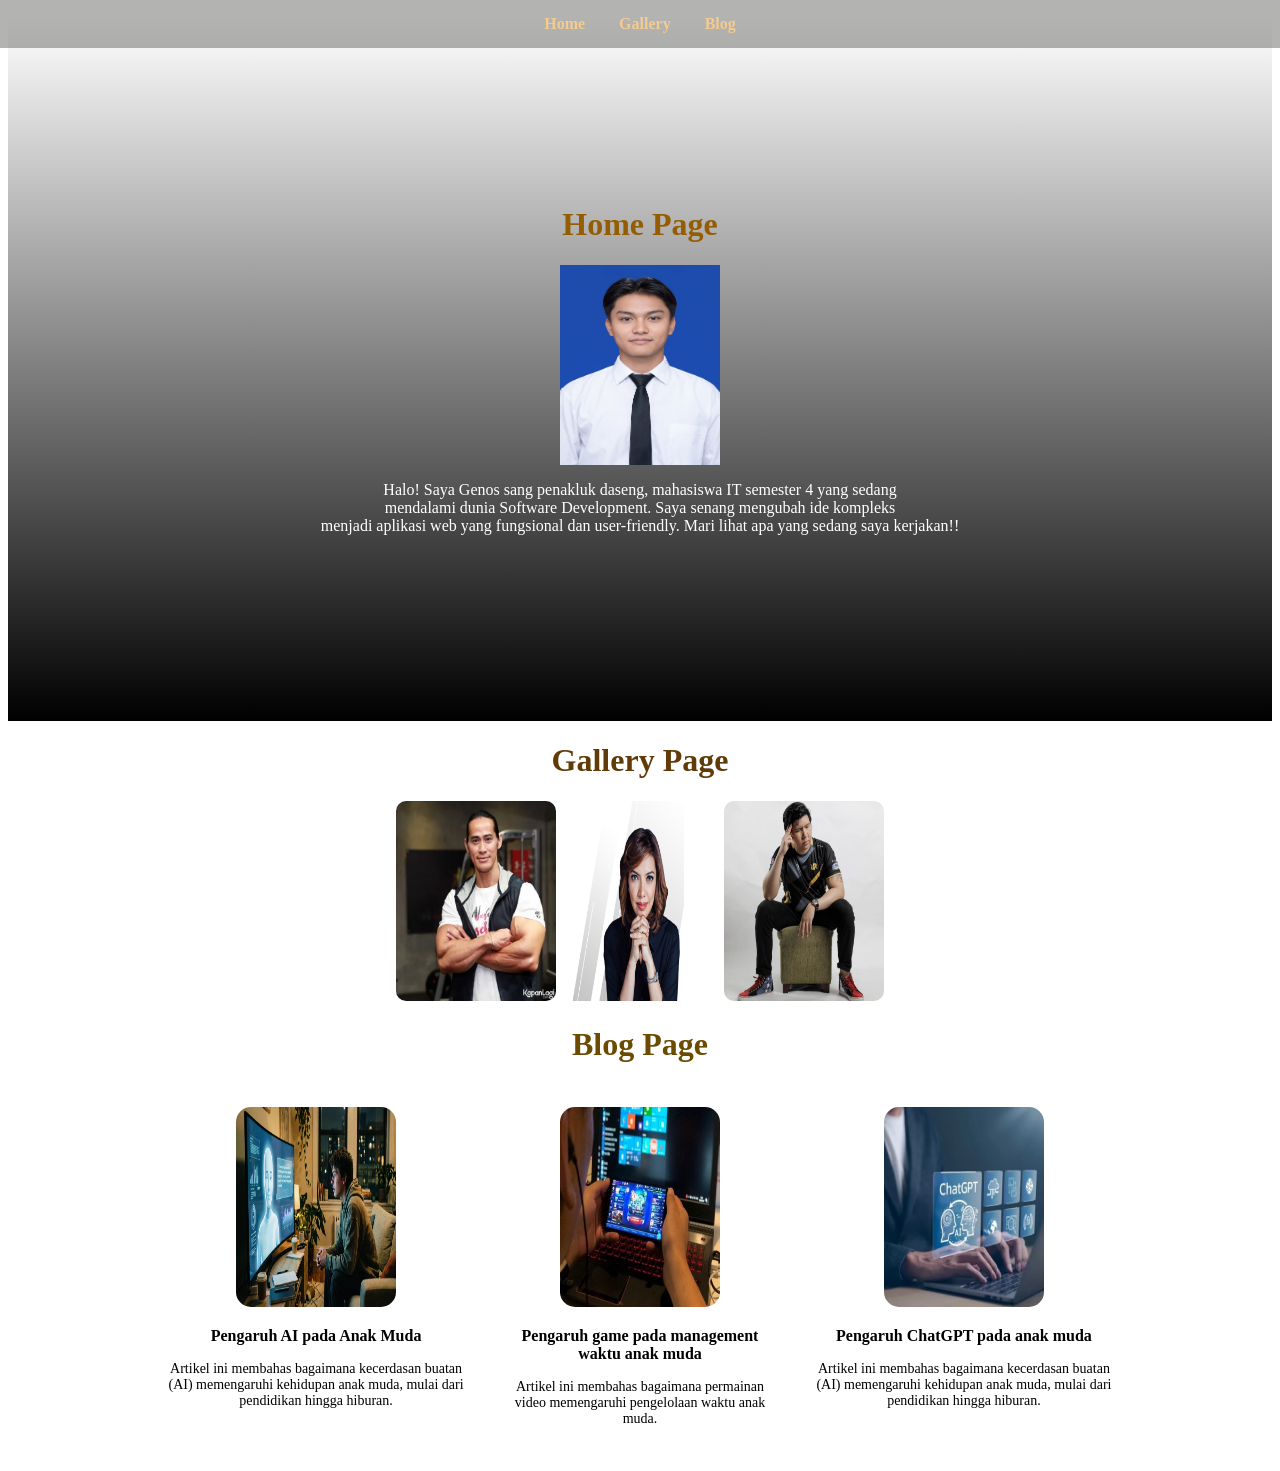
==== index.html @ f48aceee "Initial commit: Menambahkan file HTML dan aset gambar" ====
<!doctype html>
<html lang="en">
  <head>
    <meta charset="UTF-8" />
    <meta name="viewport" content="width=device-width, initial-scale=1.0" />
    <title>Pemro_tugas_project_1</title>
  </head>
  <body>

<div style="position: fixed; opacity: 0.5; top: 0; left: 0; width: 100%; background-color: #696866; padding: 15px 0; z-index: 1000;">
  <div align="center">
    <a href="#home" style="color: rgb(234, 155, 37); opacity: 2; margin: 0 15px; text-decoration: none;"><b>Home</b></a>
    <a href="#gallery" style="color: rgb(234, 155, 37); opacity: 2; margin: 0 15px; text-decoration: none;"><b>Gallery</b></a>
    <a href="#blog" style="color: rgb(234, 155, 37); opacity: 2; margin: 0 15px; text-decoration: none;"><b>Blog</b></a>
  </div>
</div>

<div style="margin-top: 15px;">
  </div>
    <div style="background: linear-gradient(to bottom, #ffffff, #000000); padding: 170px 0;"align="center">
    <h1 style="color: rgb(149, 93, 2);" id="ahsiap" align="center;">Home Page</h1>      
    <img src="422175.jpg" width="160" height="200" align="center">
    <p align="center" style="color: rgb(255, 255, 255);">
      Halo! Saya Genos sang penakluk daseng, mahasiswa IT semester 4 yang
      sedang<br />
      mendalami dunia Software Development. Saya senang mengubah ide kompleks<br />
      menjadi aplikasi web yang fungsional dan user-friendly. Mari lihat apa
      yang sedang saya kerjakan!!
    </p>
    </div>
    <h1 style="color: rgb(96, 59, 8);"" id="ahsiap" align="center">Gallery Page</h1>
<div class="gallery-container" align="center">
  <img src="ade rai.jpeg" width="160" height="200" style="border-radius: 10px;" alt="Project 1">
  <img src="najwa shihab.jpg" width="160" height="200" style="border-radius: 10px;" alt="Project 2">
  <img src="WIndah batubara.png" width="160" height="200" style="border-radius: 10px;" alt="Project 3">
</div>

<div align="center">
  <h1 style="color: #6b4b00;">Blog Page</h1>

  <table border="0" width="1000" cellpadding="20">
    <tr>
      <td align="center" valign="top">
        <img src="pengaruh AI anak muda.jpg" width="160" height="200" style="border-radius: 15px;" alt="Game Article">
        <br>
        <p><b>Pengaruh AI pada Anak Muda</b></p>
        <p align="center" style="font-size: 14px;">Artikel ini membahas bagaimana kecerdasan buatan (AI) memengaruhi kehidupan anak muda, mulai dari pendidikan hingga hiburan.</p>
      </td>

      <td align="center" valign="top">
        <img src="pengaruh game.jpg" width="160" height="200" style="border-radius: 15px;" alt="AI Article">
        <br>
        <p><b>Pengaruh game pada management waktu anak muda</b></p>
        <p align="center" style="font-size: 14px;">Artikel ini membahas bagaimana permainan video memengaruhi pengelolaan waktu anak muda.</p>
      </td>

      <td align="center" valign="top">
        <img src="pengaruh chat GPT.jpg" width="160" height="200" style="border-radius: 15px;" alt="Gaming at Home">
        <br>
        <p><b>Pengaruh ChatGPT pada anak muda</b></p>
        <p align="center" style="font-size: 14px;">Artikel ini membahas bagaimana kecerdasan buatan (AI) memengaruhi kehidupan anak muda, mulai dari pendidikan hingga hiburan.</p>
      </td>
    </tr>
  </table>
</div>
  </body>
</html>
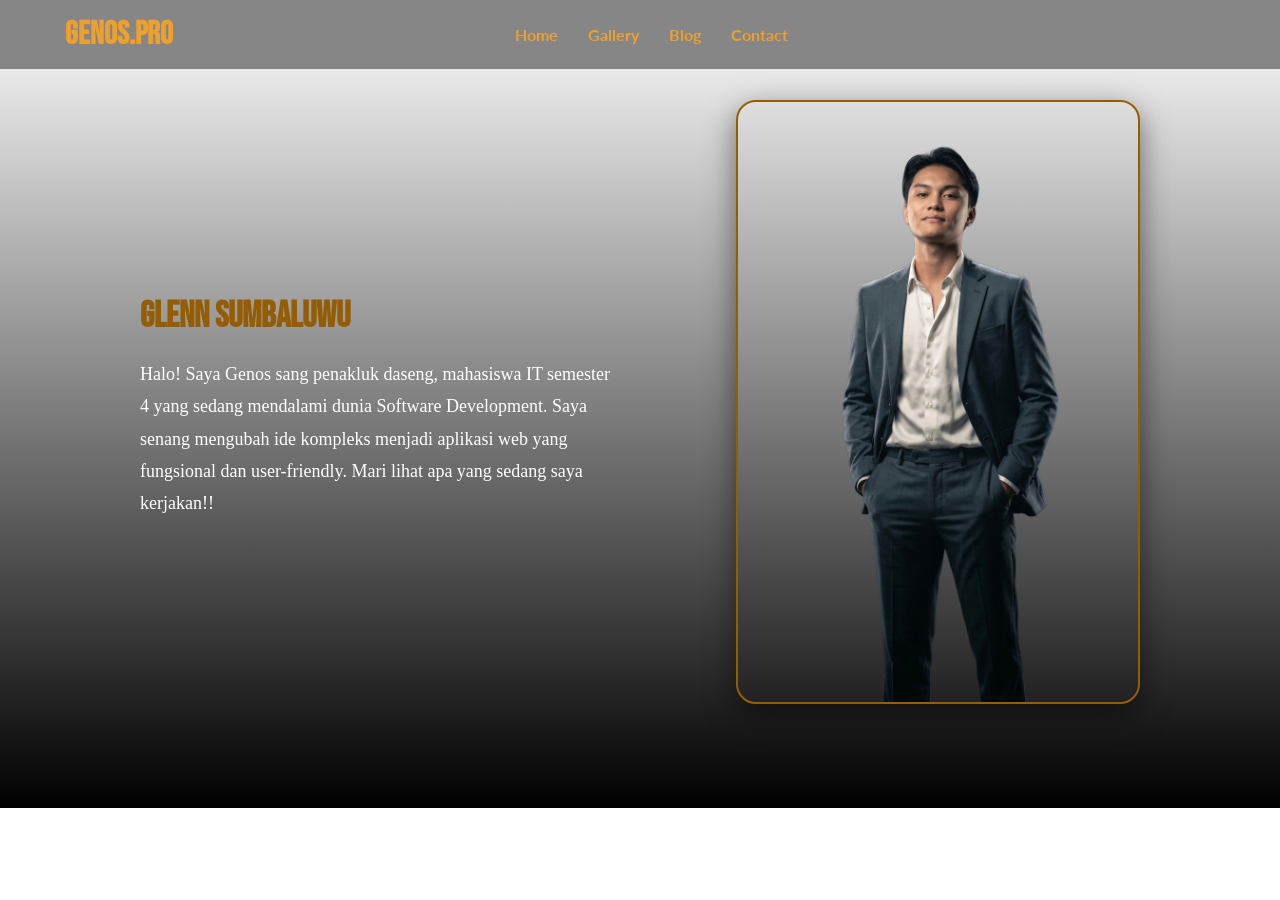
==== commit e71e6ad1: "memperindah halaman homepage" ====
--- a/index.html
+++ b/index.html
@@ -4,64 +4,162 @@
     <meta charset="UTF-8" />
     <meta name="viewport" content="width=device-width, initial-scale=1.0" />
     <title>Pemro_tugas_project_1</title>
+    <link rel="preconnect" href="https://fonts.googleapis.com" />
+    <link rel="preconnect" href="https://fonts.gstatic.com" crossorigin />
+    <link
+      href="https://fonts.googleapis.com/css2?family=Bebas+Neue&display=swap"
+      rel="stylesheet"
+    />
+    <link rel="preconnect" href="https://fonts.googleapis.com" />
+    <link rel="preconnect" href="https://fonts.gstatic.com" crossorigin />
+    <link
+      href="https://fonts.googleapis.com/css2?family=Lato:ital,wght@0,100;0,300;0,400;0,700;0,900;1,100;1,300;1,400;1,700;1,900&display=swap"
+      rel="stylesheet"
+    />
   </head>
-  <body>
+  <body style="margin: 0px">
+    <nav
+      style="
+        position: fixed;
+        top: 0;
+        left: 0;
+        width: 100%;
+        background-color: #808080;
+        padding: 15px 0;
+        z-index: 1000;
+        display: flex;
+        justify-content: space-between;
+        align-items: center;
+        opacity: 0.95;
+      "
+    >
+      <div style="margin-left: 50px">
+        <a
+          href="index.html"
+          align="left"
+          style="
+            color: #ea9b25;
+            opacity: 2;
+            margin: 0 15px;
+            text-decoration: none;
+            font-size: 32px;
+          "
+          ><b style="font-family: Bebas Neue">Genos.Pro</b></a
+        >
+      </div>
 
-<div style="position: fixed; opacity: 0.5; top: 0; left: 0; width: 100%; background-color: #696866; padding: 15px 0; z-index: 1000;">
-  <div align="center">
-    <a href="#home" style="color: rgb(234, 155, 37); opacity: 2; margin: 0 15px; text-decoration: none;"><b>Home</b></a>
-    <a href="#gallery" style="color: rgb(234, 155, 37); opacity: 2; margin: 0 15px; text-decoration: none;"><b>Gallery</b></a>
-    <a href="#blog" style="color: rgb(234, 155, 37); opacity: 2; margin: 0 15px; text-decoration: none;"><b>Blog</b></a>
-  </div>
-</div>
+      <div style="flex: 1; display: flex; justify-content: center">
+        <a
+          href="index.html"
+          style="
+            color: rgb(234, 155, 37);
+            opacity: 2;
+            margin: 0 15px;
+            text-decoration: none;
+            font-family: Lato;
+            font-weight: 900;
+          "
+          ><b>Home</b></a
+        >
+        <a
+          href="gallery.html"
+          style="
+            color: rgb(234, 155, 37);
+            opacity: 2;
+            margin: 0 15px;
+            text-decoration: none;
+            font-family: Lato;
+            font-weight: 900;
+          "
+          ><b>Gallery</b></a
+        >
+        <a
+          href="blog.html"
+          style="
+            color: rgb(234, 155, 37);
+            opacity: 2;
+            margin: 0 15px;
+            text-decoration: none;
+            font-family: Lato;
+            font-weight: 900;
+          "
+          ><b>Blog</b></a
+        >
+        <a
+          href="contact.html"
+          style="
+            color: #ea9b25;
+            opacity: 2;
+            margin: 0 15px;
+            text-decoration: none;
+            font-family: Lato;
+            font-weight: 900;
+          "
+          ><b>Contact</b></a
+        >
+      </div>
 
-<div style="margin-top: 15px;">
-  </div>
-    <div style="background: linear-gradient(to bottom, #ffffff, #000000); padding: 170px 0;"align="center">
-    <h1 style="color: rgb(149, 93, 2);" id="ahsiap" align="center;">Home Page</h1>      
-    <img src="422175.jpg" width="160" height="200" align="center">
-    <p align="center" style="color: rgb(255, 255, 255);">
-      Halo! Saya Genos sang penakluk daseng, mahasiswa IT semester 4 yang
-      sedang<br />
-      mendalami dunia Software Development. Saya senang mengubah ide kompleks<br />
-      menjadi aplikasi web yang fungsional dan user-friendly. Mari lihat apa
-      yang sedang saya kerjakan!!
-    </p>
+      <div style="flex: 0.146; padding-right: 30px">&nbsp;</div>
+    </nav>
+
+    <div
+      style="
+        background: linear-gradient(to bottom, #ffffff, #000000);
+        padding: 100px 0;
+        display: flex;
+        justify-content: center;
+        align-items: center;
+      "
+    >
+      <div
+        style="
+          display: flex;
+          flex-direction: row;
+          max-width: 1000px;
+          width: 90%;
+          align-items: center;
+        "
+      >
+        <div style="flex: 1; padding-right: 40px; text-align: left">
+          <h1
+            style="
+              color: rgb(149, 93, 2);
+              font-size: 36px;
+              margin-bottom: 20px;
+              font-family: Bebas Neue;
+            "
+          >
+            GLENN SUMBALUWU
+          </h1>
+          <p
+            style="color: rgb(255, 255, 255); font-size: 18px; line-height: 1.8"
+          >
+            Halo! Saya Genos sang penakluk daseng, mahasiswa IT semester 4 yang
+            sedang mendalami dunia Software Development. Saya senang mengubah
+            ide kompleks menjadi aplikasi web yang fungsional dan user-friendly.
+            Mari lihat apa yang sedang saya kerjakan!!
+          </p>
+        </div>
+
+        <div style="flex: 1; text-align: right">
+          <img
+            src="processed_image.png"
+            width="400"
+            height="auto"
+            style="
+              border-radius: 20px;
+              box-shadow: 0 10px 30px rgba(0, 0, 0, 0.5);
+              border: 2px solid #955d02;
+            "
+          />
+        </div>
+      </div>
     </div>
-    <h1 style="color: rgb(96, 59, 8);"" id="ahsiap" align="center">Gallery Page</h1>
-<div class="gallery-container" align="center">
-  <img src="ade rai.jpeg" width="160" height="200" style="border-radius: 10px;" alt="Project 1">
-  <img src="najwa shihab.jpg" width="160" height="200" style="border-radius: 10px;" alt="Project 2">
-  <img src="WIndah batubara.png" width="160" height="200" style="border-radius: 10px;" alt="Project 3">
-</div>
 
-<div align="center">
-  <h1 style="color: #6b4b00;">Blog Page</h1>
-
-  <table border="0" width="1000" cellpadding="20">
-    <tr>
-      <td align="center" valign="top">
-        <img src="pengaruh AI anak muda.jpg" width="160" height="200" style="border-radius: 15px;" alt="Game Article">
-        <br>
-        <p><b>Pengaruh AI pada Anak Muda</b></p>
-        <p align="center" style="font-size: 14px;">Artikel ini membahas bagaimana kecerdasan buatan (AI) memengaruhi kehidupan anak muda, mulai dari pendidikan hingga hiburan.</p>
-      </td>
-
-      <td align="center" valign="top">
-        <img src="pengaruh game.jpg" width="160" height="200" style="border-radius: 15px;" alt="AI Article">
-        <br>
-        <p><b>Pengaruh game pada management waktu anak muda</b></p>
-        <p align="center" style="font-size: 14px;">Artikel ini membahas bagaimana permainan video memengaruhi pengelolaan waktu anak muda.</p>
-      </td>
-
-      <td align="center" valign="top">
-        <img src="pengaruh chat GPT.jpg" width="160" height="200" style="border-radius: 15px;" alt="Gaming at Home">
-        <br>
-        <p><b>Pengaruh ChatGPT pada anak muda</b></p>
-        <p align="center" style="font-size: 14px;">Artikel ini membahas bagaimana kecerdasan buatan (AI) memengaruhi kehidupan anak muda, mulai dari pendidikan hingga hiburan.</p>
-      </td>
-    </tr>
-  </table>
-</div>
+    <style>
+      html {
+        scroll-behavior: smooth;
+      }
+    </style>
   </body>
 </html>
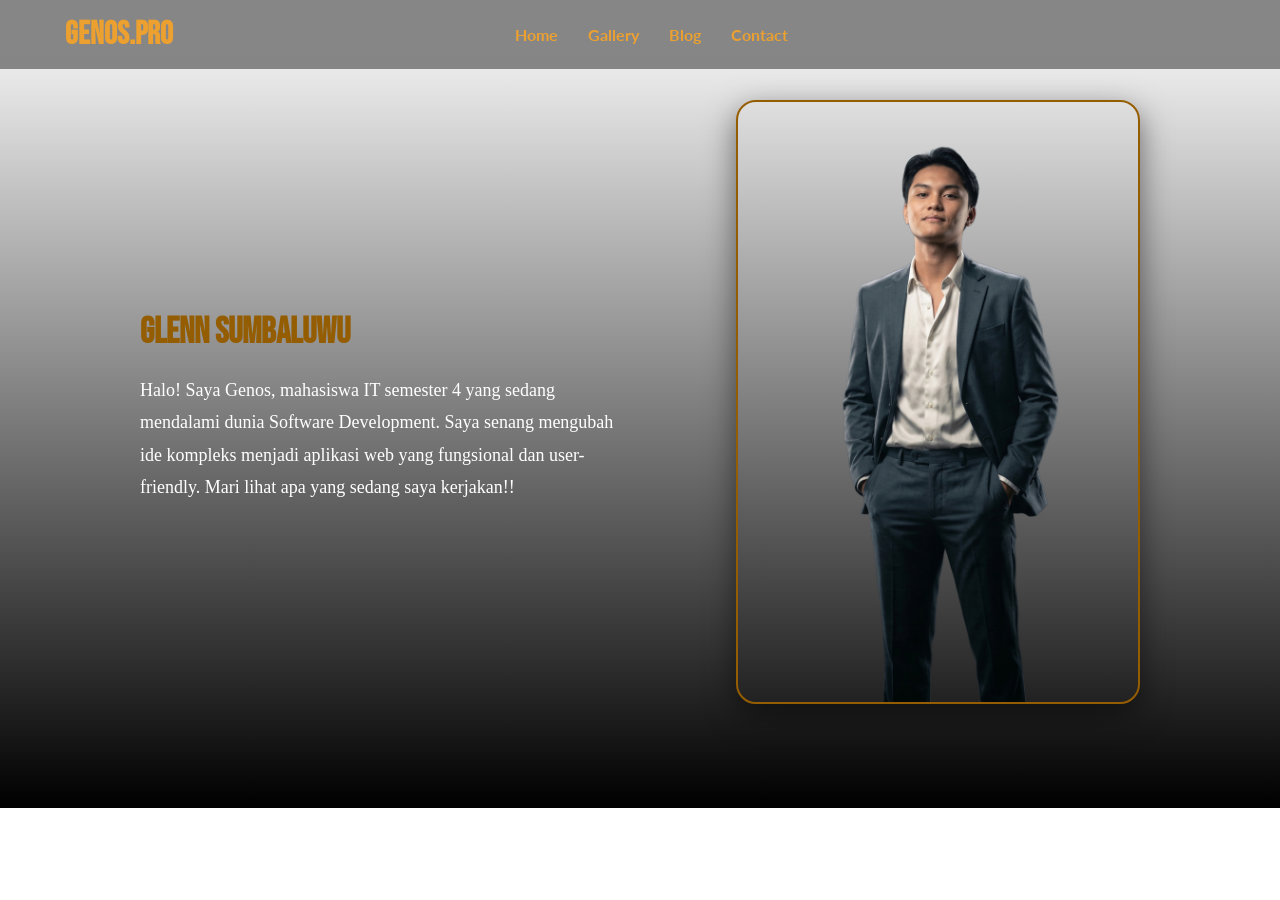
==== commit 35bf9629: "menyelesaikan style pada gambar najwa dan windah (mengikuti style ade rai)" ====
--- a/index.html
+++ b/index.html
@@ -134,10 +134,10 @@
           <p
             style="color: rgb(255, 255, 255); font-size: 18px; line-height: 1.8"
           >
-            Halo! Saya Genos sang penakluk daseng, mahasiswa IT semester 4 yang
-            sedang mendalami dunia Software Development. Saya senang mengubah
-            ide kompleks menjadi aplikasi web yang fungsional dan user-friendly.
-            Mari lihat apa yang sedang saya kerjakan!!
+            Halo! Saya Genos, mahasiswa IT semester 4 yang sedang mendalami
+            dunia Software Development. Saya senang mengubah ide kompleks
+            menjadi aplikasi web yang fungsional dan user-friendly. Mari lihat
+            apa yang sedang saya kerjakan!!
           </p>
         </div>
 
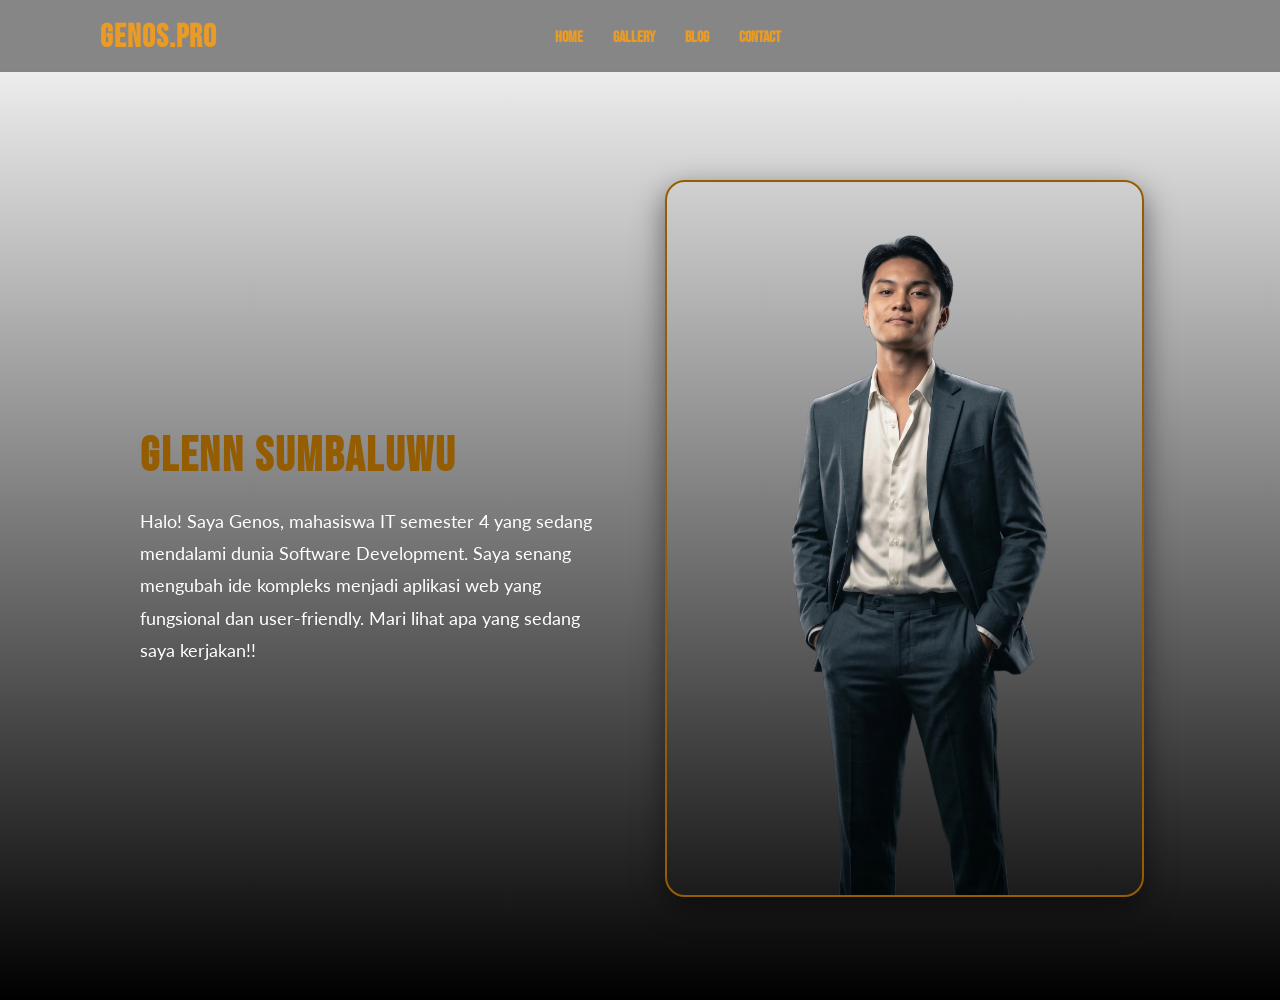
==== commit 1220e1f2: "menambahkan style model 1" ====
--- a/index.html
+++ b/index.html
@@ -3,137 +3,38 @@
   <head>
     <meta charset="UTF-8" />
     <meta name="viewport" content="width=device-width, initial-scale=1.0" />
-    <title>Pemro_tugas_project_1</title>
+    <title>Home - Genos.Pro</title>
     <link rel="preconnect" href="https://fonts.googleapis.com" />
     <link rel="preconnect" href="https://fonts.gstatic.com" crossorigin />
     <link
-      href="https://fonts.googleapis.com/css2?family=Bebas+Neue&display=swap"
+      href="https://fonts.googleapis.com/css2?family=Bebas+Neue&family=Lato:wght@300;400;700;900&display=swap"
       rel="stylesheet"
     />
-    <link rel="preconnect" href="https://fonts.googleapis.com" />
-    <link rel="preconnect" href="https://fonts.gstatic.com" crossorigin />
-    <link
-      href="https://fonts.googleapis.com/css2?family=Lato:ital,wght@0,100;0,300;0,400;0,700;0,900;1,100;1,300;1,400;1,700;1,900&display=swap"
-      rel="stylesheet"
-    />
+    <link rel="stylesheet" href="style.css" />
+    <script src="script.js" defer></script>
   </head>
-  <body style="margin: 0px">
-    <nav
-      style="
-        position: fixed;
-        top: 0;
-        left: 0;
-        width: 100%;
-        background-color: #808080;
-        padding: 15px 0;
-        z-index: 1000;
-        display: flex;
-        justify-content: space-between;
-        align-items: center;
-        opacity: 0.95;
-      "
-    >
-      <div style="margin-left: 50px">
-        <a
-          href="index.html"
-          align="left"
-          style="
-            color: #ea9b25;
-            opacity: 2;
-            margin: 0 15px;
-            text-decoration: none;
-            font-size: 32px;
-          "
-          ><b style="font-family: Bebas Neue">Genos.Pro</b></a
-        >
+
+  <body>
+    <nav class="navbar">
+      <div class="nav-brand">
+        <a href="index.html" class="nav-brand"><b>Genos.Pro</b></a>
       </div>
 
-      <div style="flex: 1; display: flex; justify-content: center">
-        <a
-          href="index.html"
-          style="
-            color: rgb(234, 155, 37);
-            opacity: 2;
-            margin: 0 15px;
-            text-decoration: none;
-            font-family: Lato;
-            font-weight: 900;
-          "
-          ><b>Home</b></a
-        >
-        <a
-          href="gallery.html"
-          style="
-            color: rgb(234, 155, 37);
-            opacity: 2;
-            margin: 0 15px;
-            text-decoration: none;
-            font-family: Lato;
-            font-weight: 900;
-          "
-          ><b>Gallery</b></a
-        >
-        <a
-          href="blog.html"
-          style="
-            color: rgb(234, 155, 37);
-            opacity: 2;
-            margin: 0 15px;
-            text-decoration: none;
-            font-family: Lato;
-            font-weight: 900;
-          "
-          ><b>Blog</b></a
-        >
-        <a
-          href="contact.html"
-          style="
-            color: #ea9b25;
-            opacity: 2;
-            margin: 0 15px;
-            text-decoration: none;
-            font-family: Lato;
-            font-weight: 900;
-          "
-          ><b>Contact</b></a
-        >
+      <div class="nav-links">
+        <a href="index.html"><b>Home</b></a>
+        <a href="gallery.html"><b>Gallery</b></a>
+        <a href="blog.html"><b>Blog</b></a>
+        <a href="contact.html"><b>Contact</b></a>
       </div>
 
-      <div style="flex: 0.146; padding-right: 30px">&nbsp;</div>
+      <div class="nav-spacer">&nbsp;</div>
     </nav>
 
-    <div
-      style="
-        background: linear-gradient(to bottom, #ffffff, #000000);
-        padding: 100px 0;
-        display: flex;
-        justify-content: center;
-        align-items: center;
-      "
-    >
-      <div
-        style="
-          display: flex;
-          flex-direction: row;
-          max-width: 1000px;
-          width: 90%;
-          align-items: center;
-        "
-      >
-        <div style="flex: 1; padding-right: 40px; text-align: left">
-          <h1
-            style="
-              color: rgb(149, 93, 2);
-              font-size: 36px;
-              margin-bottom: 20px;
-              font-family: Bebas Neue;
-            "
-          >
-            GLENN SUMBALUWU
-          </h1>
-          <p
-            style="color: rgb(255, 255, 255); font-size: 18px; line-height: 1.8"
-          >
+    <div class="hero-section">
+      <div class="hero-container">
+        <div class="hero-text">
+          <h1>GLENN SUMBALUWU</h1>
+          <p>
             Halo! Saya Genos, mahasiswa IT semester 4 yang sedang mendalami
             dunia Software Development. Saya senang mengubah ide kompleks
             menjadi aplikasi web yang fungsional dan user-friendly. Mari lihat
@@ -141,25 +42,10 @@
           </p>
         </div>
 
-        <div style="flex: 1; text-align: right">
-          <img
-            src="processed_image.png"
-            width="400"
-            height="auto"
-            style="
-              border-radius: 20px;
-              box-shadow: 0 10px 30px rgba(0, 0, 0, 0.5);
-              border: 2px solid #955d02;
-            "
-          />
+        <div class="hero-image">
+          <img src="processed_image.png" alt="Glenn Sumbaluwu Profile" />
         </div>
       </div>
     </div>
-
-    <style>
-      html {
-        scroll-behavior: smooth;
-      }
-    </style>
   </body>
 </html>
--- a/style.css
+++ b/style.css
@@ -0,0 +1,391 @@
+/* ================= GLOBAL STYLES ================= */
+body {
+  margin: 0;
+  font-family: "Lato", sans-serif;
+  background: linear-gradient(to bottom, #ffffff, #000000);
+  min-height: 100vh;
+}
+
+html {
+  scroll-behavior: smooth;
+}
+
+h1,
+h2,
+h3,
+b {
+  font-family: "Bebas Neue", sans-serif;
+}
+
+a {
+  text-decoration: none;
+}
+
+/* ================= NAVIGATION BAR ================= */
+.navbar {
+  position: fixed;
+  top: 0;
+  left: 0;
+  width: 100%;
+  background-color: rgba(128, 128, 128, 0.95);
+  padding: 15px 0;
+  z-index: 1000;
+  display: flex;
+  justify-content: space-between;
+  align-items: center;
+  transition:
+    background-color 0.3s ease,
+    padding 0.3s ease;
+}
+
+/* Efek saat discroll (diatur via JavaScript) */
+.navbar.scrolled {
+  background-color: rgba(0, 0, 0, 0.95);
+  padding: 10px 0;
+  box-shadow: 0 4px 10px rgba(0, 0, 0, 0.5);
+}
+
+.nav-brand {
+  margin-left: 50px;
+  color: #ea9b25;
+  font-size: 32px;
+  letter-spacing: 1px;
+}
+
+.nav-links {
+  flex: 1;
+  display: flex;
+  justify-content: center;
+}
+
+.nav-links a {
+  color: #ea9b25;
+  margin: 0 15px;
+  font-weight: 900;
+  transition:
+    color 0.3s ease,
+    transform 0.3s ease;
+}
+
+.nav-links a:hover {
+  color: #ffffff;
+  transform: translateY(-2px);
+}
+
+.nav-spacer {
+  flex: 0.146;
+  padding-right: 30px;
+}
+
+/* ================= HOME PAGE ================= */
+.hero-section {
+  padding: 180px 0 100px 0;
+  display: flex;
+  justify-content: center;
+  align-items: center;
+}
+
+.hero-container {
+  display: flex;
+  flex-direction: row;
+  max-width: 1000px;
+  width: 90%;
+  align-items: center;
+  gap: 50px;
+}
+
+.hero-text {
+  flex: 1;
+  text-align: left;
+}
+
+.hero-text h1 {
+  color: #955d02;
+  font-size: 48px;
+  margin-bottom: 20px;
+  letter-spacing: 2px;
+}
+
+.hero-text p {
+  color: #ffffff;
+  font-size: 18px;
+  line-height: 1.8;
+}
+
+.hero-image {
+  flex: 1;
+  text-align: right;
+}
+
+.hero-image img {
+  border-radius: 20px;
+  box-shadow: 0 10px 30px rgba(0, 0, 0, 0.5);
+  border: 2px solid #955d02;
+  max-width: 100%;
+  height: auto;
+  transition: transform 0.4s ease;
+}
+
+.hero-image img:hover {
+  transform: scale(1.05) rotate(2deg);
+}
+
+/* ================= GALLERY PAGE ================= */
+.gallery-section {
+  padding: 150px 0;
+  display: flex;
+  flex-direction: column;
+  align-items: center;
+  gap: 80px;
+}
+
+.gallery-card {
+  display: flex;
+  align-items: center;
+  position: relative;
+  width: 90%;
+  max-width: 800px;
+  opacity: 0;
+  transform: translateY(30px);
+  transition:
+    opacity 0.6s ease,
+    transform 0.6s ease;
+}
+
+.gallery-card.show {
+  opacity: 1;
+  transform: translateY(0);
+}
+
+/* Membalik posisi untuk layout zig-zag */
+.gallery-card.reverse {
+  flex-direction: row-reverse;
+}
+
+.gallery-img {
+  width: 260px;
+  height: 300px;
+  border-radius: 20px;
+  z-index: 2;
+  box-shadow: 0 10px 30px rgba(0, 0, 0, 0.5);
+  border: 2px solid #955d02;
+  object-fit: cover;
+  transition: transform 0.4s ease;
+}
+
+.gallery-card:hover .gallery-img {
+  transform: scale(1.05);
+}
+
+.gallery-info {
+  background-color: rgba(255, 255, 255, 0.95);
+  border-radius: 20px;
+  padding: 40px 40px 40px 100px;
+  box-shadow: 10px 10px 30px rgba(0, 0, 0, 0.1);
+  z-index: 1;
+  margin-left: -80px; /* Membuat efek tumpang tindih */
+  flex: 1;
+  position: relative;
+}
+
+.gallery-card.reverse .gallery-info {
+  padding: 40px 100px 40px 40px;
+  margin-left: 0;
+  margin-right: -80px;
+}
+
+.gallery-info h3 {
+  color: #daa44e;
+  font-size: 24px;
+  margin: 0 0 10px 0;
+}
+
+.gallery-info p {
+  color: #333;
+  font-size: 15px;
+  line-height: 1.6;
+  margin: 0;
+}
+
+.gallery-title {
+  position: absolute;
+  top: -40px;
+  left: 180px;
+  color: #955d02;
+  font-size: 56px;
+  text-shadow: 2px 2px 5px rgba(0, 0, 0, 0.2);
+  z-index: 3;
+  margin: 0;
+}
+
+.gallery-card.reverse .gallery-title {
+  left: auto;
+  right: 180px;
+}
+
+/* ================= BLOG PAGE ================= */
+.blog-page-bg {
+  background: linear-gradient(to bottom, #000000, #1a1a1a, #000000);
+}
+
+.blog-section {
+  padding: 150px 0;
+  min-height: 100vh;
+  text-align: center;
+}
+
+.blog-title {
+  color: #ea9b25;
+  font-size: 60px;
+  letter-spacing: 3px;
+  margin-bottom: 50px;
+}
+
+.blog-grid {
+  display: flex;
+  justify-content: center;
+  gap: 30px;
+  flex-wrap: wrap;
+  max-width: 1200px;
+  margin: 0 auto;
+  padding: 0 20px;
+}
+
+.blog-card {
+  background: #222;
+  width: 300px;
+  border-radius: 20px;
+  overflow: hidden;
+  box-shadow: 0 10px 20px rgba(0, 0, 0, 0.5);
+  border: 1px solid #333;
+  transition:
+    transform 0.3s ease,
+    box-shadow 0.3s ease;
+  cursor: pointer;
+}
+
+.blog-card:hover {
+  transform: translateY(-10px);
+  box-shadow: 0 15px 30px rgba(234, 155, 37, 0.3);
+}
+
+.blog-card img {
+  width: 100%;
+  height: 200px;
+  object-fit: cover;
+  transition: opacity 0.3s;
+}
+
+.blog-card:hover img {
+  opacity: 0.8;
+}
+
+.blog-card-content {
+  padding: 20px;
+  text-align: left;
+}
+
+.blog-card-content h3 {
+  color: #ea9b25;
+  margin: 0 0 10px 0;
+  font-size: 22px;
+}
+
+.blog-card-content p {
+  color: #ccc;
+  font-size: 14px;
+  line-height: 1.5;
+  font-family: "Lato", sans-serif;
+}
+
+/* ================= CONTACT PAGE ================= */
+.contact-section {
+  padding-top: 150px;
+  text-align: center;
+}
+
+.contact-title {
+  color: #955d02;
+  font-size: 56px;
+  text-shadow: 2px 2px 5px rgba(0, 0, 0, 0.2);
+  margin-bottom: 10px;
+}
+
+.contact-links {
+  margin-bottom: 40px;
+}
+
+.contact-links a {
+  text-decoration: none;
+  color: black;
+  margin: 0 20px;
+  display: inline-flex;
+  align-items: center;
+  gap: 8px;
+  transition:
+    color 0.3s ease,
+    transform 0.3s ease;
+}
+
+.contact-links a:hover {
+  color: #955d02;
+  transform: scale(1.05);
+}
+
+.form-container {
+  display: flex;
+  justify-content: center;
+  padding-bottom: 50px;
+}
+
+.contact-form {
+  background-color: white;
+  padding: 30px;
+  border-radius: 15px;
+  box-shadow: 0px 4px 15px rgba(0, 0, 0, 0.2);
+  width: 400px;
+  text-align: left;
+}
+
+.contact-form label {
+  font-family: "Lato", sans-serif;
+  color: #333;
+}
+
+.form-input {
+  width: 100%;
+  padding: 12px;
+  margin: 10px 0 20px 0;
+  border: 1px solid #ccc;
+  border-radius: 5px;
+  box-sizing: border-box;
+  font-family: "Lato", sans-serif;
+  transition: border-color 0.3s;
+}
+
+.form-input:focus {
+  border-color: #ea9b25;
+  outline: none;
+}
+
+.btn-submit {
+  width: 100%;
+  background-color: #955d02;
+  color: white;
+  padding: 12px;
+  border: none;
+  border-radius: 5px;
+  cursor: pointer;
+  font-size: 16px;
+  transition:
+    background-color 0.3s ease,
+    transform 0.1s ease;
+}
+
+.btn-submit:hover {
+  background-color: #ea9b25;
+}
+
+.btn-submit:active {
+  transform: scale(0.98);
+}
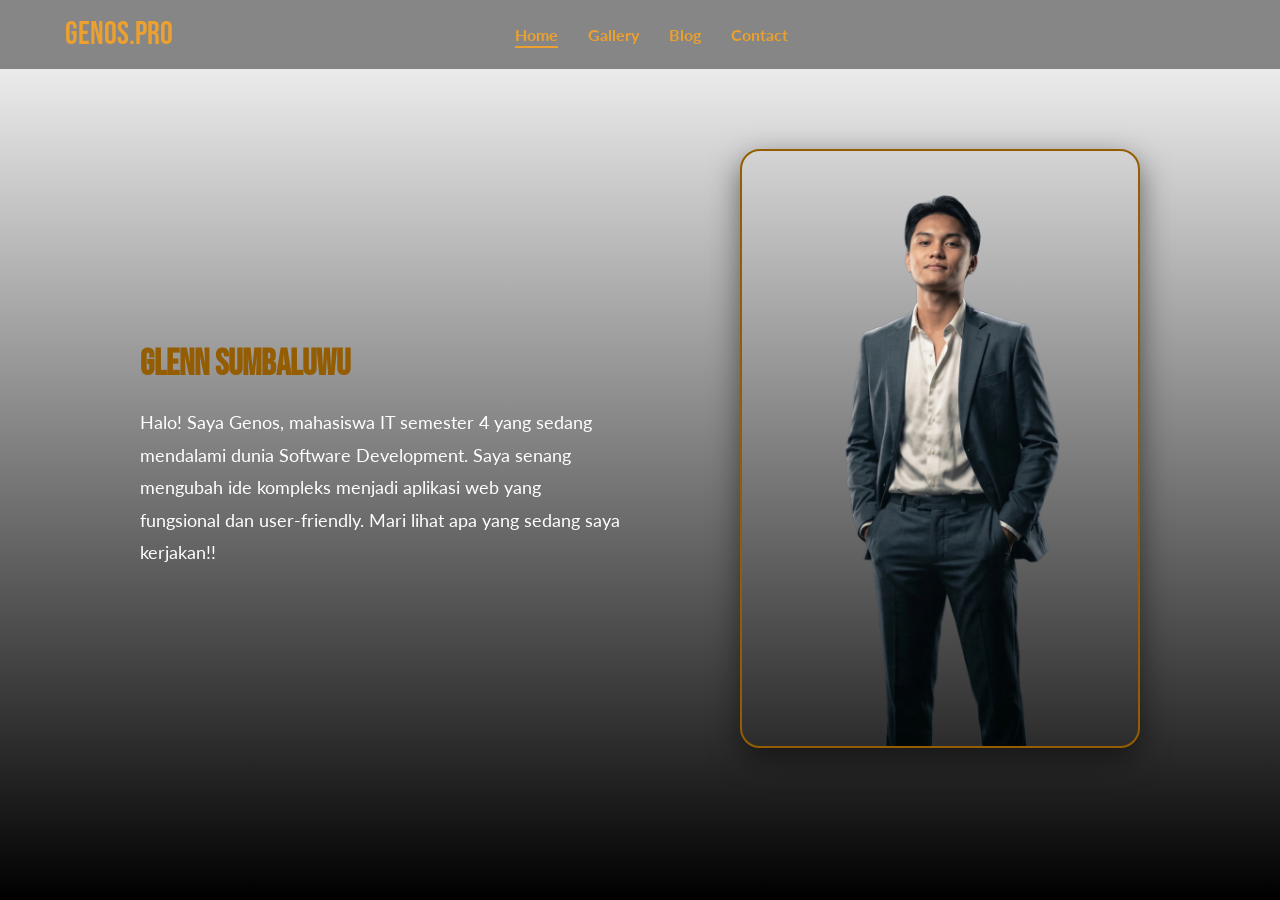
==== commit e49d52c2: "menambahkan style model 2" ====
--- a/index.html
+++ b/index.html
@@ -3,36 +3,35 @@
   <head>
     <meta charset="UTF-8" />
     <meta name="viewport" content="width=device-width, initial-scale=1.0" />
-    <title>Home - Genos.Pro</title>
+    <title>Genos.Pro - Home</title>
     <link rel="preconnect" href="https://fonts.googleapis.com" />
     <link rel="preconnect" href="https://fonts.gstatic.com" crossorigin />
     <link
-      href="https://fonts.googleapis.com/css2?family=Bebas+Neue&family=Lato:wght@300;400;700;900&display=swap"
+      href="https://fonts.googleapis.com/css2?family=Bebas+Neue&family=Lato:ital,wght@0,100;0,300;0,400;0,700;0,900;1,100;1,300;1,400;1,700;1,900&display=swap"
       rel="stylesheet"
     />
     <link rel="stylesheet" href="style.css" />
-    <script src="script.js" defer></script>
   </head>
-
   <body>
+    <!-- NAVBAR -->
     <nav class="navbar">
-      <div class="nav-brand">
-        <a href="index.html" class="nav-brand"><b>Genos.Pro</b></a>
+      <div class="navbar-brand">
+        <a href="index.html" class="navbar-logo">Genos.Pro</a>
       </div>
-
-      <div class="nav-links">
+      <div class="navbar-links">
         <a href="index.html"><b>Home</b></a>
         <a href="gallery.html"><b>Gallery</b></a>
         <a href="blog.html"><b>Blog</b></a>
         <a href="contact.html"><b>Contact</b></a>
       </div>
-
-      <div class="nav-spacer">&nbsp;</div>
+      <div class="hamburger"><span></span><span></span><span></span></div>
+      <div class="navbar-spacer">&nbsp;</div>
     </nav>
 
-    <div class="hero-section">
-      <div class="hero-container">
-        <div class="hero-text">
+    <!-- HOME SECTION -->
+    <section class="home-section">
+      <div class="home-container">
+        <div class="home-text">
           <h1>GLENN SUMBALUWU</h1>
           <p>
             Halo! Saya Genos, mahasiswa IT semester 4 yang sedang mendalami
@@ -41,11 +40,12 @@
             apa yang sedang saya kerjakan!!
           </p>
         </div>
-
-        <div class="hero-image">
-          <img src="processed_image.png" alt="Glenn Sumbaluwu Profile" />
+        <div class="home-image">
+          <img src="processed_image.png" alt="Glenn Sumbaluwu" />
         </div>
       </div>
-    </div>
+    </section>
+
+    <script src="script.js"></script>
   </body>
 </html>
--- a/style.css
+++ b/style.css
@@ -1,241 +1,292 @@
-/* ================= GLOBAL STYLES ================= */
+/* ===========================
+   GLOBAL STYLES - Genos.Pro
+   =========================== */
+
+*,
+*::before,
+*::after {
+  box-sizing: border-box;
+}
+
 body {
   margin: 0;
   font-family: "Lato", sans-serif;
-  background: linear-gradient(to bottom, #ffffff, #000000);
-  min-height: 100vh;
 }
 
 html {
   scroll-behavior: smooth;
 }
 
-h1,
-h2,
-h3,
-b {
-  font-family: "Bebas Neue", sans-serif;
-}
-
-a {
-  text-decoration: none;
-}
-
-/* ================= NAVIGATION BAR ================= */
+/* ===========================
+   NAVBAR
+   =========================== */
+
 .navbar {
   position: fixed;
   top: 0;
   left: 0;
   width: 100%;
-  background-color: rgba(128, 128, 128, 0.95);
+  background-color: #808080;
   padding: 15px 0;
   z-index: 1000;
   display: flex;
   justify-content: space-between;
   align-items: center;
+  opacity: 0.95;
   transition:
     background-color 0.3s ease,
-    padding 0.3s ease;
-}
-
-/* Efek saat discroll (diatur via JavaScript) */
+    box-shadow 0.3s ease;
+}
+
 .navbar.scrolled {
-  background-color: rgba(0, 0, 0, 0.95);
-  padding: 10px 0;
-  box-shadow: 0 4px 10px rgba(0, 0, 0, 0.5);
-}
-
-.nav-brand {
+  background-color: #333;
+  box-shadow: 0 4px 20px rgba(0, 0, 0, 0.6);
+}
+
+.navbar-brand {
   margin-left: 50px;
-  color: #ea9b25;
-  font-size: 32px;
-  letter-spacing: 1px;
-}
-
-.nav-links {
-  flex: 1;
-  display: flex;
-  justify-content: center;
-}
-
-.nav-links a {
+}
+
+.navbar-logo {
   color: #ea9b25;
   margin: 0 15px;
+  text-decoration: none;
+  font-size: 32px;
+  font-family: "Bebas Neue", sans-serif;
+  transition:
+    color 0.2s,
+    letter-spacing 0.2s;
+}
+
+.navbar-logo:hover {
+  color: #ffc04a;
+  letter-spacing: 2px;
+}
+
+.navbar-links {
+  flex: 1;
+  display: flex;
+  justify-content: center;
+}
+
+.navbar-links a {
+  color: rgb(234, 155, 37);
+  margin: 0 15px;
+  text-decoration: none;
   font-weight: 900;
-  transition:
-    color 0.3s ease,
-    transform 0.3s ease;
-}
-
-.nav-links a:hover {
-  color: #ffffff;
-  transform: translateY(-2px);
-}
-
-.nav-spacer {
+  position: relative;
+  transition: color 0.2s;
+}
+
+.navbar-links a::after {
+  content: "";
+  position: absolute;
+  bottom: -4px;
+  left: 0;
+  width: 0%;
+  height: 2px;
+  background-color: #ea9b25;
+  transition: width 0.3s ease;
+}
+
+.navbar-links a:hover {
+  color: #ffc04a;
+}
+
+.navbar-links a:hover::after,
+.navbar-links a.active::after {
+  width: 100%;
+}
+
+.navbar-spacer {
   flex: 0.146;
   padding-right: 30px;
 }
 
-/* ================= HOME PAGE ================= */
-.hero-section {
-  padding: 180px 0 100px 0;
+/* ===========================
+   HAMBURGER MENU (mobile)
+   =========================== */
+.hamburger {
+  display: none;
+  flex-direction: column;
+  cursor: pointer;
+  margin-right: 20px;
+  gap: 5px;
+}
+
+.hamburger span {
+  display: block;
+  width: 25px;
+  height: 3px;
+  background: #ea9b25;
+  border-radius: 3px;
+  transition: all 0.3s;
+}
+
+.hamburger.open span:nth-child(1) {
+  transform: translateY(8px) rotate(45deg);
+}
+.hamburger.open span:nth-child(2) {
+  opacity: 0;
+}
+.hamburger.open span:nth-child(3) {
+  transform: translateY(-8px) rotate(-45deg);
+}
+
+@media (max-width: 768px) {
+  .hamburger {
+    display: flex;
+  }
+  .navbar-links {
+    display: none;
+    position: absolute;
+    top: 100%;
+    left: 0;
+    width: 100%;
+    background-color: #444;
+    flex-direction: column;
+    align-items: center;
+    padding: 20px 0;
+    gap: 15px;
+  }
+  .navbar-links.open {
+    display: flex;
+  }
+  .navbar-spacer {
+    display: none;
+  }
+}
+
+/* ===========================
+   SCROLL TO TOP BUTTON
+   =========================== */
+
+#scrollTopBtn {
+  position: fixed;
+  bottom: 30px;
+  right: 30px;
+  width: 48px;
+  height: 48px;
+  background: #ea9b25;
+  color: #000;
+  border: none;
+  border-radius: 50%;
+  font-size: 20px;
+  cursor: pointer;
+  display: none;
+  align-items: center;
+  justify-content: center;
+  z-index: 9999;
+  box-shadow: 0 4px 15px rgba(234, 155, 37, 0.5);
+  transition:
+    transform 0.2s,
+    background 0.2s;
+}
+
+#scrollTopBtn.visible {
+  display: flex;
+}
+
+#scrollTopBtn:hover {
+  background: #ffc04a;
+  transform: scale(1.1);
+}
+
+/* ===========================
+   PAGE: INDEX (Home)
+   =========================== */
+
+.home-section {
+  background: linear-gradient(to bottom, #ffffff, #000000);
+  padding: 100px 0;
   display: flex;
   justify-content: center;
   align-items: center;
-}
-
-.hero-container {
+  min-height: 100vh;
+}
+
+.home-container {
   display: flex;
   flex-direction: row;
   max-width: 1000px;
   width: 90%;
   align-items: center;
-  gap: 50px;
-}
-
-.hero-text {
+}
+
+.home-text {
   flex: 1;
+  padding-right: 40px;
   text-align: left;
-}
-
-.hero-text h1 {
-  color: #955d02;
-  font-size: 48px;
+  opacity: 0;
+  transform: translateX(-40px);
+  transition:
+    opacity 0.8s ease,
+    transform 0.8s ease;
+}
+
+.home-text.visible {
+  opacity: 1;
+  transform: translateX(0);
+}
+
+.home-text h1 {
+  color: rgb(149, 93, 2);
+  font-size: 36px;
   margin-bottom: 20px;
-  letter-spacing: 2px;
-}
-
-.hero-text p {
-  color: #ffffff;
+  font-family: "Bebas Neue", sans-serif;
+}
+
+.home-text p {
+  color: rgb(255, 255, 255);
   font-size: 18px;
   line-height: 1.8;
 }
 
-.hero-image {
+.home-image {
   flex: 1;
   text-align: right;
-}
-
-.hero-image img {
+  opacity: 0;
+  transform: translateX(40px);
+  transition:
+    opacity 0.8s ease 0.2s,
+    transform 0.8s ease 0.2s;
+}
+
+.home-image.visible {
+  opacity: 1;
+  transform: translateX(0);
+}
+
+.home-image img {
+  width: 400px;
+  height: auto;
   border-radius: 20px;
   box-shadow: 0 10px 30px rgba(0, 0, 0, 0.5);
   border: 2px solid #955d02;
-  max-width: 100%;
-  height: auto;
-  transition: transform 0.4s ease;
-}
-
-.hero-image img:hover {
-  transform: scale(1.05) rotate(2deg);
-}
-
-/* ================= GALLERY PAGE ================= */
-.gallery-section {
-  padding: 150px 0;
-  display: flex;
-  flex-direction: column;
-  align-items: center;
-  gap: 80px;
-}
-
-.gallery-card {
-  display: flex;
-  align-items: center;
-  position: relative;
-  width: 90%;
-  max-width: 800px;
-  opacity: 0;
-  transform: translateY(30px);
-  transition:
-    opacity 0.6s ease,
-    transform 0.6s ease;
-}
-
-.gallery-card.show {
-  opacity: 1;
-  transform: translateY(0);
-}
-
-/* Membalik posisi untuk layout zig-zag */
-.gallery-card.reverse {
-  flex-direction: row-reverse;
-}
-
-.gallery-img {
-  width: 260px;
-  height: 300px;
-  border-radius: 20px;
-  z-index: 2;
-  box-shadow: 0 10px 30px rgba(0, 0, 0, 0.5);
-  border: 2px solid #955d02;
-  object-fit: cover;
-  transition: transform 0.4s ease;
-}
-
-.gallery-card:hover .gallery-img {
-  transform: scale(1.05);
-}
-
-.gallery-info {
-  background-color: rgba(255, 255, 255, 0.95);
-  border-radius: 20px;
-  padding: 40px 40px 40px 100px;
-  box-shadow: 10px 10px 30px rgba(0, 0, 0, 0.1);
-  z-index: 1;
-  margin-left: -80px; /* Membuat efek tumpang tindih */
-  flex: 1;
-  position: relative;
-}
-
-.gallery-card.reverse .gallery-info {
-  padding: 40px 100px 40px 40px;
-  margin-left: 0;
-  margin-right: -80px;
-}
-
-.gallery-info h3 {
-  color: #daa44e;
-  font-size: 24px;
-  margin: 0 0 10px 0;
-}
-
-.gallery-info p {
-  color: #333;
-  font-size: 15px;
-  line-height: 1.6;
-  margin: 0;
-}
-
-.gallery-title {
-  position: absolute;
-  top: -40px;
-  left: 180px;
-  color: #955d02;
-  font-size: 56px;
-  text-shadow: 2px 2px 5px rgba(0, 0, 0, 0.2);
-  z-index: 3;
-  margin: 0;
-}
-
-.gallery-card.reverse .gallery-title {
-  left: auto;
-  right: 180px;
-}
-
-/* ================= BLOG PAGE ================= */
-.blog-page-bg {
+  transition:
+    transform 0.4s ease,
+    box-shadow 0.4s ease;
+}
+
+.home-image img:hover {
+  transform: scale(1.04) rotate(-1deg);
+  box-shadow: 0 20px 50px rgba(149, 93, 2, 0.5);
+}
+
+/* ===========================
+   PAGE: BLOG
+   =========================== */
+
+.blog-section {
   background: linear-gradient(to bottom, #000000, #1a1a1a, #000000);
-}
-
-.blog-section {
   padding: 150px 0;
   min-height: 100vh;
+}
+
+.blog-section h1 {
   text-align: center;
-}
-
-.blog-title {
   color: #ea9b25;
+  font-family: "Bebas Neue", sans-serif;
   font-size: 60px;
   letter-spacing: 3px;
   margin-bottom: 50px;
@@ -258,64 +309,121 @@
   overflow: hidden;
   box-shadow: 0 10px 20px rgba(0, 0, 0, 0.5);
   border: 1px solid #333;
-  transition:
-    transform 0.3s ease,
-    box-shadow 0.3s ease;
+  opacity: 0;
+  transform: translateY(40px);
+  transition:
+    opacity 0.6s ease,
+    transform 0.6s ease,
+    box-shadow 0.3s ease,
+    border-color 0.3s ease;
   cursor: pointer;
 }
 
+.blog-card.visible {
+  opacity: 1;
+  transform: translateY(0);
+}
+
 .blog-card:hover {
-  transform: translateY(-10px);
-  box-shadow: 0 15px 30px rgba(234, 155, 37, 0.3);
+  box-shadow: 0 20px 40px rgba(234, 155, 37, 0.3);
+  border-color: #ea9b25;
+  transform: translateY(-8px);
 }
 
 .blog-card img {
   width: 100%;
   height: 200px;
   object-fit: cover;
-  transition: opacity 0.3s;
+  transition: transform 0.4s ease;
 }
 
 .blog-card:hover img {
-  opacity: 0.8;
-}
-
-.blog-card-content {
+  transform: scale(1.07);
+}
+
+.blog-card-body {
   padding: 20px;
   text-align: left;
 }
 
-.blog-card-content h3 {
+.blog-card-body h3 {
   color: #ea9b25;
   margin: 0 0 10px 0;
-  font-size: 22px;
-}
-
-.blog-card-content p {
+}
+
+.blog-card-body p {
   color: #ccc;
   font-size: 14px;
   line-height: 1.5;
-  font-family: "Lato", sans-serif;
-}
-
-/* ================= CONTACT PAGE ================= */
+}
+
+/* ===========================
+   PAGE: GALLERY
+   =========================== */
+
+.gallery-section {
+  background: linear-gradient(to bottom, #ffffff, #000000);
+  padding: 270px 0;
+}
+
+.gallery-item {
+  opacity: 0;
+  transform: translateY(30px);
+  transition:
+    opacity 0.7s ease,
+    transform 0.7s ease;
+}
+
+.gallery-item.visible {
+  opacity: 1;
+  transform: translateY(0);
+}
+
+.gallery-img {
+  border-radius: 20px;
+  box-shadow: 0 10px 30px rgba(0, 0, 0, 0.5);
+  border: 2px solid #955d02;
+  transition:
+    transform 0.4s ease,
+    box-shadow 0.4s ease;
+}
+
+.gallery-img:hover {
+  transform: scale(1.05);
+  box-shadow: 0 20px 50px rgba(149, 93, 2, 0.5);
+}
+
+/* ===========================
+   PAGE: CONTACT
+   =========================== */
+
 .contact-section {
-  padding-top: 150px;
+  background: linear-gradient(to bottom, #ffffff, #000000);
+  padding: 10px 0;
+  min-height: 100vh;
+}
+
+.contact-header {
+  padding-top: 100px;
   text-align: center;
 }
 
-.contact-title {
-  color: #955d02;
+.contact-header h1 {
+  color: rgb(149, 93, 2);
+  font-family: "Bebas Neue", Arial, sans-serif;
   font-size: 56px;
   text-shadow: 2px 2px 5px rgba(0, 0, 0, 0.2);
+}
+
+.contact-header p {
   margin-bottom: 10px;
 }
 
-.contact-links {
-  margin-bottom: 40px;
-}
-
-.contact-links a {
+.contact-social {
+  margin-bottom: 30px;
+}
+
+.contact-social a {
   text-decoration: none;
   color: black;
   margin: 0 20px;
@@ -323,69 +431,119 @@
   align-items: center;
   gap: 8px;
   transition:
-    color 0.3s ease,
-    transform 0.3s ease;
-}
-
-.contact-links a:hover {
-  color: #955d02;
-  transform: scale(1.05);
-}
-
-.form-container {
+    color 0.2s,
+    transform 0.2s;
+  font-weight: bold;
+}
+
+.contact-social a:hover {
+  color: rgb(149, 93, 2);
+  transform: translateY(-3px);
+}
+
+.contact-social img {
+  width: 30px;
+  vertical-align: middle;
+  transition: transform 0.2s;
+}
+
+.contact-form-wrapper {
   display: flex;
   justify-content: center;
   padding-bottom: 50px;
 }
 
-.contact-form {
+.contact-card {
   background-color: white;
   padding: 30px;
   border-radius: 15px;
-  box-shadow: 0px 4px 15px rgba(0, 0, 0, 0.2);
+  box-shadow: 0px 4px 10px rgba(0, 0, 0, 0.2);
   width: 400px;
-  text-align: left;
-}
-
-.contact-form label {
-  font-family: "Lato", sans-serif;
-  color: #333;
-}
-
-.form-input {
+  transition: box-shadow 0.3s;
+}
+
+.contact-card:hover {
+  box-shadow: 0px 8px 30px rgba(0, 0, 0, 0.3);
+}
+
+.contact-card label {
+  font-weight: bold;
+}
+
+.contact-card input,
+.contact-card textarea {
   width: 100%;
-  padding: 12px;
-  margin: 10px 0 20px 0;
+  padding: 10px;
+  margin: 10px 0;
   border: 1px solid #ccc;
   border-radius: 5px;
   box-sizing: border-box;
   font-family: "Lato", sans-serif;
-  transition: border-color 0.3s;
-}
-
-.form-input:focus {
-  border-color: #ea9b25;
+  transition:
+    border-color 0.3s,
+    box-shadow 0.3s;
   outline: none;
+}
+
+.contact-card input:focus,
+.contact-card textarea:focus {
+  border-color: rgb(149, 93, 2);
+  box-shadow: 0 0 0 3px rgba(149, 93, 2, 0.15);
+}
+
+.contact-card textarea {
+  rows: 5;
+  resize: vertical;
 }
 
 .btn-submit {
   width: 100%;
-  background-color: #955d02;
+  background-color: rgb(149, 93, 2);
   color: white;
   padding: 12px;
   border: none;
   border-radius: 5px;
   cursor: pointer;
-  font-size: 16px;
-  transition:
-    background-color 0.3s ease,
-    transform 0.1s ease;
+  font-weight: bold;
+  font-size: 15px;
+  font-family: "Lato", sans-serif;
+  transition:
+    background-color 0.3s,
+    transform 0.2s;
+  margin-top: 8px;
 }
 
 .btn-submit:hover {
-  background-color: #ea9b25;
+  background-color: #c27a03;
+  transform: translateY(-2px);
 }
 
 .btn-submit:active {
-  transform: scale(0.98);
-}
+  transform: translateY(0);
+}
+
+/* Toast notification */
+.toast {
+  position: fixed;
+  bottom: 90px;
+  right: 30px;
+  background: #333;
+  color: #ea9b25;
+  padding: 14px 22px;
+  border-radius: 10px;
+  font-weight: bold;
+  font-size: 14px;
+  opacity: 0;
+  pointer-events: none;
+  transform: translateY(10px);
+  transition:
+    opacity 0.4s,
+    transform 0.4s;
+  z-index: 9999;
+  border: 1px solid #ea9b25;
+}
+
+.toast.show {
+  opacity: 1;
+  transform: translateY(0);
+}
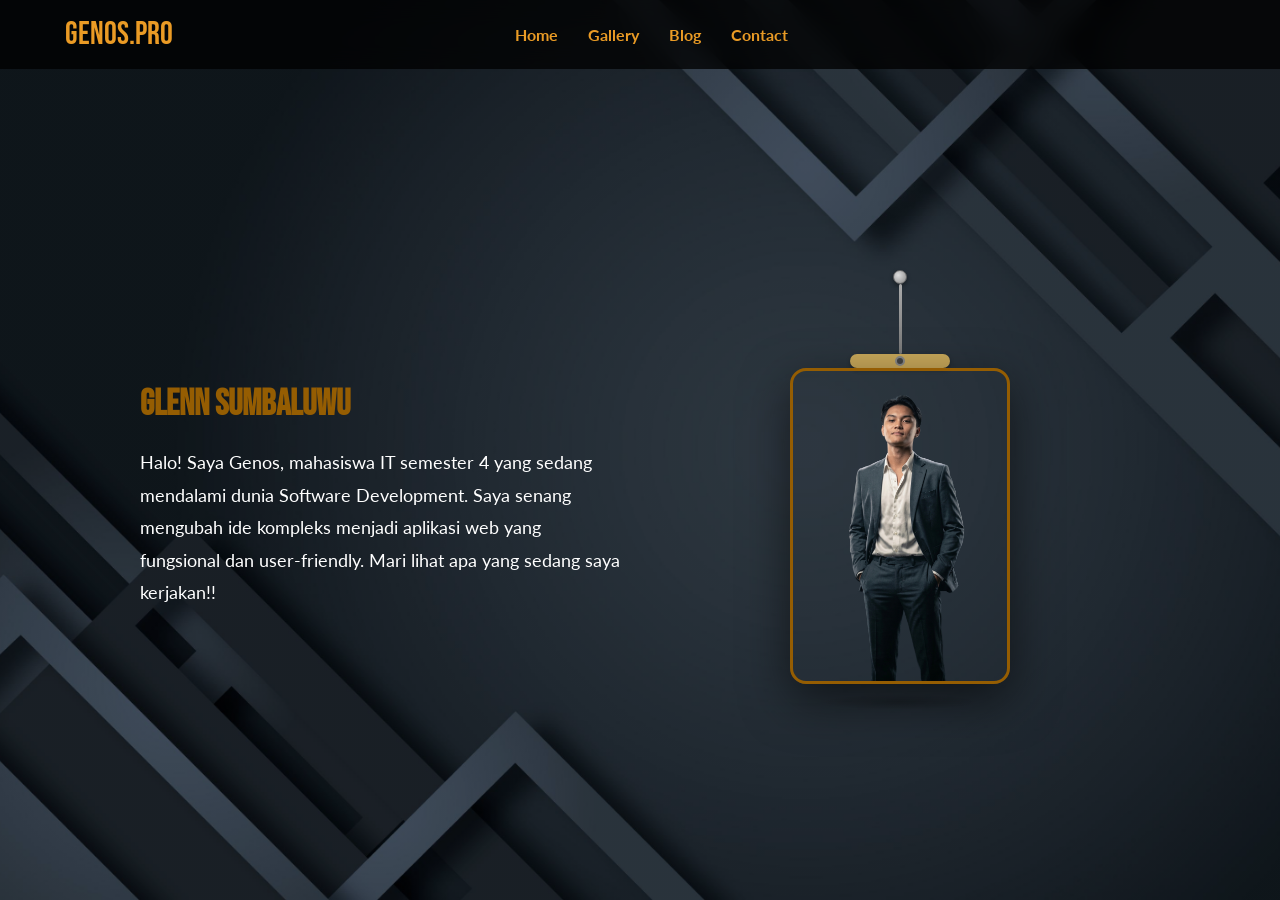
==== commit 34624dbf: "menambahkan background pada tiap halaman, mengubah gambar pada halaman home dan mengubah 2 gambar pa" ====
--- a/index.html
+++ b/index.html
@@ -7,13 +7,12 @@
     <link rel="preconnect" href="https://fonts.googleapis.com" />
     <link rel="preconnect" href="https://fonts.gstatic.com" crossorigin />
     <link
-      href="https://fonts.googleapis.com/css2?family=Bebas+Neue&family=Lato:ital,wght@0,100;0,300;0,400;0,700;0,900;1,100;1,300;1,400;1,700;1,900&display=swap"
+      href="https://fonts.googleapis.com/css2?family=Bebas+Neue&family=Lato:wght@300;400;700;900&display=swap"
       rel="stylesheet"
     />
     <link rel="stylesheet" href="style.css" />
   </head>
   <body>
-    <!-- NAVBAR -->
     <nav class="navbar">
       <div class="navbar-brand">
         <a href="index.html" class="navbar-logo">Genos.Pro</a>
@@ -28,7 +27,6 @@
       <div class="navbar-spacer">&nbsp;</div>
     </nav>
 
-    <!-- HOME SECTION -->
     <section class="home-section">
       <div class="home-container">
         <div class="home-text">
@@ -40,12 +38,117 @@
             apa yang sedang saya kerjakan!!
           </p>
         </div>
+
         <div class="home-image">
-          <img src="processed_image.png" alt="Glenn Sumbaluwu" />
+          <style>
+            .swing-wrap {
+              transform-origin: top center;
+              animation: swing 3s ease-in-out infinite;
+              display: flex;
+              flex-direction: column;
+              align-items: center;
+            }
+            @keyframes swing {
+              0% {
+                transform: rotate(-8deg);
+              }
+              50% {
+                transform: rotate(8deg);
+              }
+              100% {
+                transform: rotate(-8deg);
+              }
+            }
+            .id-nail {
+              width: 14px;
+              height: 14px;
+              background: radial-gradient(circle at 35% 35%, #ddd, #888);
+              border-radius: 50%;
+              border: 1px solid #666;
+              box-shadow: 0 2px 4px rgba(0, 0, 0, 0.4);
+            }
+            .id-string {
+              width: 3px;
+              height: 70px;
+              background: linear-gradient(to bottom, #aaa, #777);
+              border-radius: 2px;
+            }
+            .id-bar {
+              width: 100px;
+              height: 14px;
+              background: #c8a85a;
+              border-radius: 7px;
+              display: flex;
+              align-items: center;
+              justify-content: center;
+              box-shadow: 0 2px 4px rgba(0, 0, 0, 0.3);
+            }
+            .id-hole {
+              width: 10px;
+              height: 10px;
+              background: #444;
+              border-radius: 50%;
+              border: 2px solid #888;
+            }
+            .id-photo-card {
+              width: 220px;
+              border-radius: 16px;
+              overflow: hidden;
+              border: 3px solid #955d02;
+              box-shadow: 0 16px 48px rgba(0, 0, 0, 0.55);
+            }
+            .id-photo-card img {
+              width: 100%;
+              height: 310px;
+              object-fit: cover;
+              object-position: top center;
+              display: block;
+            }
+            .id-shadow {
+              width: 160px;
+              height: 16px;
+              background: radial-gradient(
+                ellipse at center,
+                rgba(0, 0, 0, 0.22) 0%,
+                transparent 70%
+              );
+              margin-top: 10px;
+              border-radius: 50%;
+              animation: shadowPulse 3s ease-in-out infinite;
+            }
+            @keyframes shadowPulse {
+              0% {
+                transform: scaleX(0.85);
+                opacity: 0.6;
+              }
+              50% {
+                transform: scaleX(1.1);
+                opacity: 0.9;
+              }
+              100% {
+                transform: scaleX(0.85);
+                opacity: 0.6;
+              }
+            }
+          </style>
+
+          <div
+            style="display: flex; flex-direction: column; align-items: center"
+          >
+            <div class="id-nail"></div>
+            <div class="swing-wrap">
+              <div class="id-string"></div>
+              <div class="id-bar"><div class="id-hole"></div></div>
+              <div class="id-photo-card">
+                <img src="assets/processed_image.png" alt="Glenn Sumbaluwu" />
+              </div>
+            </div>
+            <div class="id-shadow"></div>
+          </div>
         </div>
       </div>
     </section>
 
-    <script src="script.js"></script>
+    <script src="main.js"></script>
   </body>
 </html>
--- a/style.css
+++ b/style.css
@@ -26,21 +26,22 @@
   top: 0;
   left: 0;
   width: 100%;
-  background-color: #808080;
+  background-color: rgba(0, 0, 0, 0.75);
+  backdrop-filter: blur(12px);
+  -webkit-backdrop-filter: blur(12px);
   padding: 15px 0;
   z-index: 1000;
   display: flex;
   justify-content: space-between;
   align-items: center;
-  opacity: 0.95;
   transition:
     background-color 0.3s ease,
     box-shadow 0.3s ease;
 }
 
 .navbar.scrolled {
-  background-color: #333;
-  box-shadow: 0 4px 20px rgba(0, 0, 0, 0.6);
+  background-color: rgba(0, 0, 0, 0.92);
+  box-shadow: 0 4px 20px rgba(0, 0, 0, 0.7);
 }
 
 .navbar-brand {
@@ -92,7 +93,6 @@
 .navbar-links a:hover {
   color: #ffc04a;
 }
-
 .navbar-links a:hover::after,
 .navbar-links a.active::after {
   width: 100%;
@@ -103,9 +103,7 @@
   padding-right: 30px;
 }
 
-/* ===========================
-   HAMBURGER MENU (mobile)
-   =========================== */
+/* Hamburger */
 .hamburger {
   display: none;
   flex-direction: column;
@@ -143,7 +141,7 @@
     top: 100%;
     left: 0;
     width: 100%;
-    background-color: #444;
+    background-color: rgba(0, 0, 0, 0.95);
     flex-direction: column;
     align-items: center;
     padding: 20px 0;
@@ -158,7 +156,7 @@
 }
 
 /* ===========================
-   SCROLL TO TOP BUTTON
+   SCROLL TO TOP
    =========================== */
 
 #scrollTopBtn {
@@ -186,23 +184,28 @@
 #scrollTopBtn.visible {
   display: flex;
 }
-
 #scrollTopBtn:hover {
   background: #ffc04a;
   transform: scale(1.1);
 }
 
 /* ===========================
-   PAGE: INDEX (Home)
+   PAGE: HOME (index.html)
    =========================== */
 
 .home-section {
-  background: linear-gradient(to bottom, #ffffff, #000000);
-  padding: 100px 0;
+  padding: 180px 0 100px;
   display: flex;
   justify-content: center;
   align-items: center;
   min-height: 100vh;
+  background-image:
+    linear-gradient(rgba(0, 0, 0, 0.45), rgba(0, 0, 0, 0.45)),
+    url("assets/5590457.jpg");
+  background-size: cover;
+  background-position: center;
+  background-attachment: fixed;
+  background-repeat: no-repeat;
 }
 
 .home-container {
@@ -217,16 +220,11 @@
   flex: 1;
   padding-right: 40px;
   text-align: left;
-  opacity: 0;
-  transform: translateX(-40px);
+  opacity: 1;
+  transform: translateX(0);
   transition:
     opacity 0.8s ease,
     transform 0.8s ease;
-}
-
-.home-text.visible {
-  opacity: 1;
-  transform: translateX(0);
 }
 
 .home-text h1 {
@@ -237,7 +235,7 @@
 }
 
 .home-text p {
-  color: rgb(255, 255, 255);
+  color: #fff;
   font-size: 18px;
   line-height: 1.8;
 }
@@ -245,41 +243,22 @@
 .home-image {
   flex: 1;
   text-align: right;
-  opacity: 0;
-  transform: translateX(40px);
+  opacity: 1;
+  transform: translateX(0);
   transition:
     opacity 0.8s ease 0.2s,
     transform 0.8s ease 0.2s;
 }
 
-.home-image.visible {
-  opacity: 1;
-  transform: translateX(0);
-}
-
-.home-image img {
-  width: 400px;
-  height: auto;
-  border-radius: 20px;
-  box-shadow: 0 10px 30px rgba(0, 0, 0, 0.5);
-  border: 2px solid #955d02;
-  transition:
-    transform 0.4s ease,
-    box-shadow 0.4s ease;
-}
-
-.home-image img:hover {
-  transform: scale(1.04) rotate(-1deg);
-  box-shadow: 0 20px 50px rgba(149, 93, 2, 0.5);
-}
-
-/* ===========================
-   PAGE: BLOG
-   =========================== */
+/* ===========================
+   PAGE: BLOG (blog.html)
+   =========================== */
+/* Background & wave diatur di blog.html langsung */
 
 .blog-section {
-  background: linear-gradient(to bottom, #000000, #1a1a1a, #000000);
-  padding: 150px 0;
+  position: relative;
+  z-index: 1;
+  padding: 150px 0 90px;
   min-height: 100vh;
 }
 
@@ -287,114 +266,184 @@
   text-align: center;
   color: #ea9b25;
   font-family: "Bebas Neue", sans-serif;
-  font-size: 60px;
-  letter-spacing: 3px;
-  margin-bottom: 50px;
+  font-size: 58px;
+  letter-spacing: 8px;
+  margin-bottom: 55px;
+  font-weight: 400;
+  text-shadow: 0 0 30px rgba(234, 155, 37, 0.25);
 }
 
 .blog-grid {
   display: flex;
   justify-content: center;
-  gap: 30px;
+  gap: 26px;
   flex-wrap: wrap;
-  max-width: 1200px;
+  max-width: 1100px;
   margin: 0 auto;
   padding: 0 20px;
 }
 
 .blog-card {
-  background: #222;
   width: 300px;
-  border-radius: 20px;
+  border-radius: 6px;
   overflow: hidden;
-  box-shadow: 0 10px 20px rgba(0, 0, 0, 0.5);
-  border: 1px solid #333;
-  opacity: 0;
-  transform: translateY(40px);
-  transition:
-    opacity 0.6s ease,
-    transform 0.6s ease,
-    box-shadow 0.3s ease,
-    border-color 0.3s ease;
   cursor: pointer;
-}
-
-.blog-card.visible {
-  opacity: 1;
-  transform: translateY(0);
+  /* Warna & border diatur di blog.html */
+  transition:
+    transform 0.4s ease,
+    box-shadow 0.4s ease,
+    border-color 0.4s ease;
+  position: relative;
 }
 
 .blog-card:hover {
-  box-shadow: 0 20px 40px rgba(234, 155, 37, 0.3);
-  border-color: #ea9b25;
   transform: translateY(-8px);
 }
 
 .blog-card img {
   width: 100%;
-  height: 200px;
+  height: 195px;
   object-fit: cover;
-  transition: transform 0.4s ease;
+  display: block;
+  transition: transform 0.45s ease;
 }
 
 .blog-card:hover img {
-  transform: scale(1.07);
+  transform: scale(1.05);
 }
 
 .blog-card-body {
-  padding: 20px;
-  text-align: left;
+  padding: 18px 20px 22px;
 }
 
 .blog-card-body h3 {
   color: #ea9b25;
   margin: 0 0 10px 0;
+  font-size: 15px;
+  font-weight: 700;
 }
 
 .blog-card-body p {
-  color: #ccc;
+  color: rgba(200, 190, 175, 0.7);
+  font-size: 13px;
+  line-height: 1.7;
+  font-weight: 300;
+  margin: 0;
+}
+
+/* ===========================
+   PAGE: GALLERY (gallery.html)
+   =========================== */
+/* Background & wave diatur di gallery.html langsung */
+
+.gallery-section {
+  position: relative;
+  z-index: 1;
+  padding: 110px 40px 90px;
+  min-height: 100vh;
+}
+
+.gallery-section-title {
+  text-align: center;
+  color: #ea9b25;
+  font-family: "Bebas Neue", sans-serif;
+  font-size: 58px;
+  letter-spacing: 8px;
+  margin: 0 0 70px 0;
+  text-shadow: 0 0 30px rgba(234, 155, 37, 0.25);
+}
+
+.gallery-row {
+  display: flex;
+  align-items: center;
+  max-width: 820px;
+  margin: 0 auto 50px;
+}
+
+.gallery-photo-wrap {
+  flex-shrink: 0;
+}
+
+.gallery-photo {
+  width: 230px;
+  height: 280px;
+  border-radius: 6px;
+  object-fit: cover;
+  object-position: top;
+  border: 1px solid rgba(234, 155, 37, 0.35);
+  box-shadow: 0 16px 48px rgba(0, 0, 0, 0.8);
+  display: block;
+  z-index: 2;
+  position: relative;
+  transition:
+    transform 0.45s ease,
+    box-shadow 0.45s ease,
+    border-color 0.45s;
+}
+
+.gallery-photo:hover {
+  transform: translateY(-6px) scale(1.02);
+  border-color: rgba(234, 155, 37, 0.7);
+  box-shadow:
+    0 24px 60px rgba(0, 0, 0, 0.9),
+    0 0 40px rgba(234, 155, 37, 0.12);
+}
+
+.gallery-info {
+  border-radius: 6px;
+  border: 1px solid rgba(234, 155, 37, 0.12);
+  border-left: 1px solid rgba(234, 155, 37, 0.4);
+  padding: 34px 36px 34px 65px;
+  margin-left: -45px;
+  flex: 1;
+  z-index: 1;
+  /* Warna bg diatur di gallery.html */
+}
+
+.gallery-info h1 {
+  color: #ea9b25;
+  font-family: "Bebas Neue", sans-serif;
+  font-size: 42px;
+  margin: 0 0 8px 0;
+  line-height: 1;
+  letter-spacing: 3px;
+}
+
+.gallery-info h3 {
+  color: rgba(234, 155, 37, 0.38);
+  margin: 0 0 14px 0;
+  font-size: 10px;
+  font-weight: 400;
+  text-transform: uppercase;
+  letter-spacing: 4px;
+}
+
+.gallery-info p {
+  color: rgba(200, 190, 175, 0.7);
   font-size: 14px;
-  line-height: 1.5;
-}
-
-/* ===========================
-   PAGE: GALLERY
-   =========================== */
-
-.gallery-section {
-  background: linear-gradient(to bottom, #ffffff, #000000);
-  padding: 270px 0;
-}
-
-.gallery-item {
-  opacity: 0;
-  transform: translateY(30px);
-  transition:
-    opacity 0.7s ease,
-    transform 0.7s ease;
-}
-
-.gallery-item.visible {
-  opacity: 1;
-  transform: translateY(0);
-}
-
-.gallery-img {
-  border-radius: 20px;
-  box-shadow: 0 10px 30px rgba(0, 0, 0, 0.5);
-  border: 2px solid #955d02;
-  transition:
-    transform 0.4s ease,
-    box-shadow 0.4s ease;
-}
-
-.gallery-img:hover {
-  transform: scale(1.05);
-  box-shadow: 0 20px 50px rgba(149, 93, 2, 0.5);
-}
-
-/* ===========================
-   PAGE: CONTACT
+  line-height: 1.85;
+  margin: 0;
+  font-weight: 300;
+}
+
+@media (max-width: 680px) {
+  .gallery-row {
+    flex-direction: column;
+    align-items: center;
+    margin-bottom: 40px;
+  }
+  .gallery-info {
+    margin-left: 0;
+    margin-top: -28px;
+    padding: 38px 22px 24px;
+    text-align: center;
+    border-left: 1px solid rgba(234, 155, 37, 0.12);
+    border-top: 1px solid rgba(234, 155, 37, 0.4);
+  }
+}
+
+/* ===========================
+   PAGE: CONTACT (contact.html)
    =========================== */
 
 .contact-section {
@@ -430,21 +479,19 @@
   display: inline-flex;
   align-items: center;
   gap: 8px;
+  font-weight: bold;
   transition:
     color 0.2s,
     transform 0.2s;
-  font-weight: bold;
 }
 
 .contact-social a:hover {
   color: rgb(149, 93, 2);
   transform: translateY(-3px);
 }
-
 .contact-social img {
   width: 30px;
   vertical-align: middle;
-  transition: transform 0.2s;
 }
 
 .contact-form-wrapper {
@@ -459,13 +506,13 @@
   border-radius: 15px;
   box-shadow: 0px 4px 10px rgba(0, 0, 0, 0.2);
   width: 400px;
+  color: #333;
   transition: box-shadow 0.3s;
 }
 
 .contact-card:hover {
   box-shadow: 0px 8px 30px rgba(0, 0, 0, 0.3);
 }
-
 .contact-card label {
   font-weight: bold;
 }
@@ -479,10 +526,10 @@
   border-radius: 5px;
   box-sizing: border-box;
   font-family: "Lato", sans-serif;
+  outline: none;
   transition:
     border-color 0.3s,
     box-shadow 0.3s;
-  outline: none;
 }
 
 .contact-card input:focus,
@@ -492,7 +539,6 @@
 }
 
 .contact-card textarea {
-  rows: 5;
   resize: vertical;
 }
 
@@ -507,22 +553,24 @@
   font-weight: bold;
   font-size: 15px;
   font-family: "Lato", sans-serif;
+  margin-top: 8px;
   transition:
     background-color 0.3s,
     transform 0.2s;
-  margin-top: 8px;
 }
 
 .btn-submit:hover {
   background-color: #c27a03;
   transform: translateY(-2px);
 }
-
 .btn-submit:active {
   transform: translateY(0);
 }
 
-/* Toast notification */
+/* ===========================
+   TOAST
+   =========================== */
+
 .toast {
   position: fixed;
   bottom: 90px;
